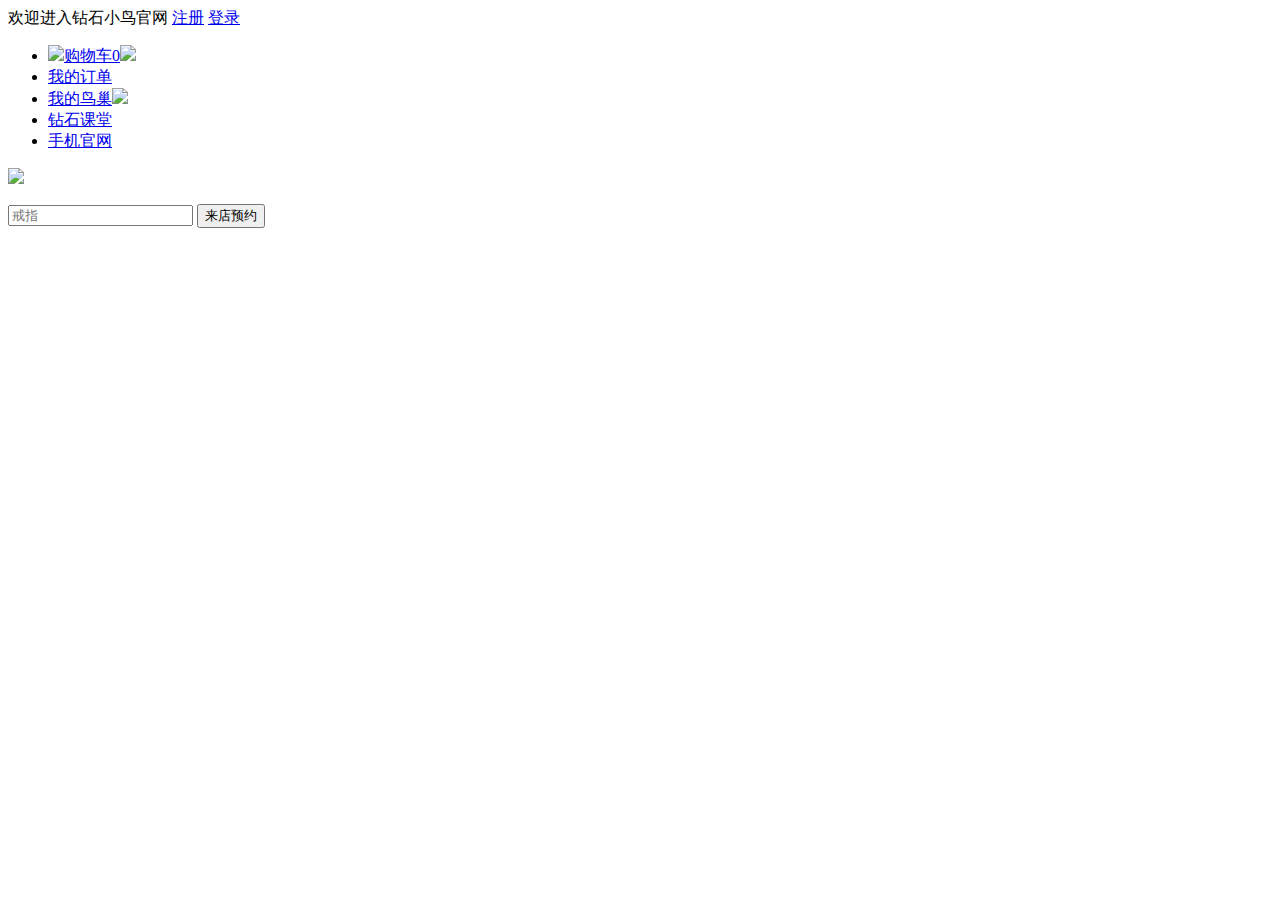
==== index.html @ 8fa82d5e "10.25中午的版本" ====
<!doctype html>
<html lang="en">
<head>
	<meta charset="UTF-8">
	<title>Document</title>
	<link rel="stylesheet" href="css/home.css">
</head>
<body>
	<!--------- 第一行 ----------->
	<div id="header-warp">
		<header>
			<span>欢迎进入钻石小鸟官网</span>
			<span><a href="#">注册</a></span>
			<span><a href="#">登录</a></span>
			<ul>
				<li><a href="#"><img id="header-img2" src="img/header-img2.jpg">购物车<span id="shopId">0</span><img class="header-img1" src="img/header-img1.jpg"></a></li>
				<li><a href="#">我的订单</a></li>
				<li><a href="#">我的鸟巢<img class="header-img" src="img/header-img1.jpg"></a></li>
				<li><a href="#">钻石课堂</a></li>
				<li><a href="#">手机官网</a></li>
			</ul>
		</header>



		<!--------- 第二行 -------->
		<div id="logo-wrap">
			<div id="logo">
				<p><img src="img/logo.jpg" /></p>
				<form action="" >
					<input type="text" id="sou" placeholder="戒指"><span></span>
					<input type="button" id="btn01" value="来店预约">
				</form>
			</div>
		</div>
	</div>
	
</body>
</html>
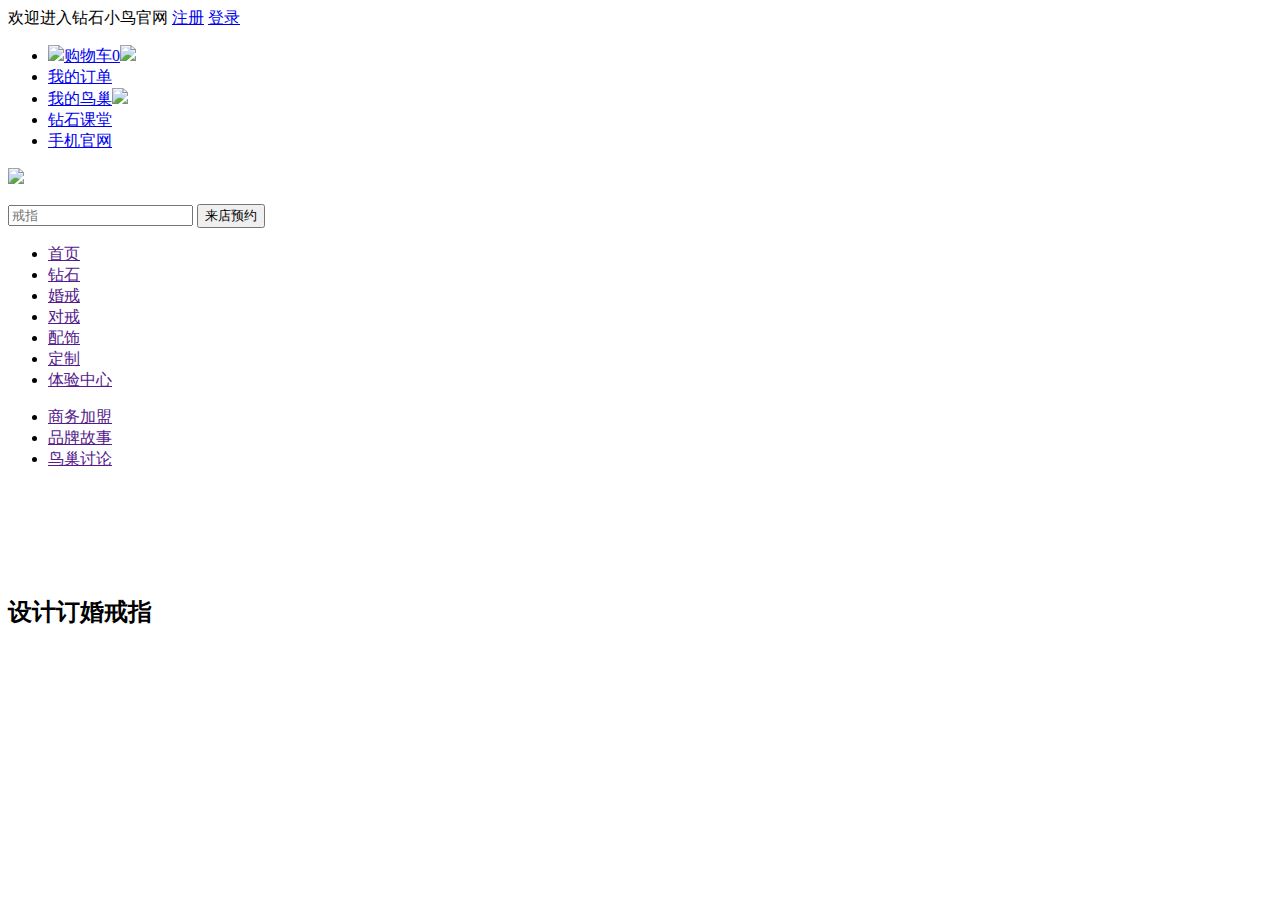
==== commit 044a85b6: "10.25晚上的版本" ====
--- a/index.html
+++ b/index.html
@@ -4,10 +4,11 @@
 	<meta charset="UTF-8">
 	<title>Document</title>
 	<link rel="stylesheet" href="css/home.css">
+	<link rel="stylesheet" href="css/swiper-3.4.2.min.css">
 </head>
 <body>
-	<!--------- 第一行 ----------->
-	<div id="header-warp">
+	<!-- 第一行 -->
+	<div id="header-wrap">
 		<header>
 			<span>欢迎进入钻石小鸟官网</span>
 			<span><a href="#">注册</a></span>
@@ -20,7 +21,7 @@
 				<li><a href="#">手机官网</a></li>
 			</ul>
 		</header>
-
+	</div>
 
 
 		<!--------- 第二行 -------->
@@ -33,7 +34,64 @@
 				</form>
 			</div>
 		</div>
-	</div>
-	
+		<!--------第三行-------->	
+		<div id="nav-wrap">
+			<div id="nav">
+				<ul id="nav-ul">
+					<li><a href="">首页</a></li>
+					<li><a href="">钻石</a></li>
+					<li><a href="">婚戒</a></li>
+					<li><a href="">对戒</a></li>
+					<li><a href="">配饰</a></li>
+					<li><a href="">定制</a></li>
+					<li><a href="">体验中心</a></li>
+				</ul>
+				<ul id="zy-ul">
+					<li><a href="">商务加盟</a></li>
+					<li><a href="">品牌故事</a></li>
+					<li><a href="">鸟巢讨论</a></li>
+				</ul>
+			</div>
+		</div>
+		<!--------第四行-------->
+	<div id="banner">
+		<div class="swiper-container">
+    	<div class="swiper-wrapper">
+	    <div class="swiper-slide"><img src="img/banner1.jpg" alt=""></div>
+	    <div class="swiper-slide"><img src="img/banner2.jpg" alt=""></div>
+	    <div class="swiper-slide"><img src="img/banner3.jpg" alt=""></div>
+	    <div class="swiper-slide"><img src="img/banner4.jpg" alt=""></div>
+	    <div class="swiper-slide"><img src="img/banner5.jpg" alt=""></div>
+	       
+	    </div>
+	    <!-- 如果需要分页器 -->
+	    <div class="swiper-pagination"></div>
+	    
+	    <!-- 如果需要导航按钮 -->
+	    <div class="swiper-button-prev"></div>
+	    <div class="swiper-button-next"></div>
+    
+
+		</div>
+	</div>	
+
+
+		<!--------第五行-------->
+		<div id="box01-wrap">
+			<div id="box01">
+				<div id=box01-left>
+					<h2>设计订婚戒指</h2>
+				</div>
+				<div id="box01-right"></div>
+			</div>
+		</div>
+
 </body>
-</html>+</html>
+<script src="js/swiper-3.4.2.min.js"></script>
+<script src="js/lunbo.js"></script>
+
+
+
+
+
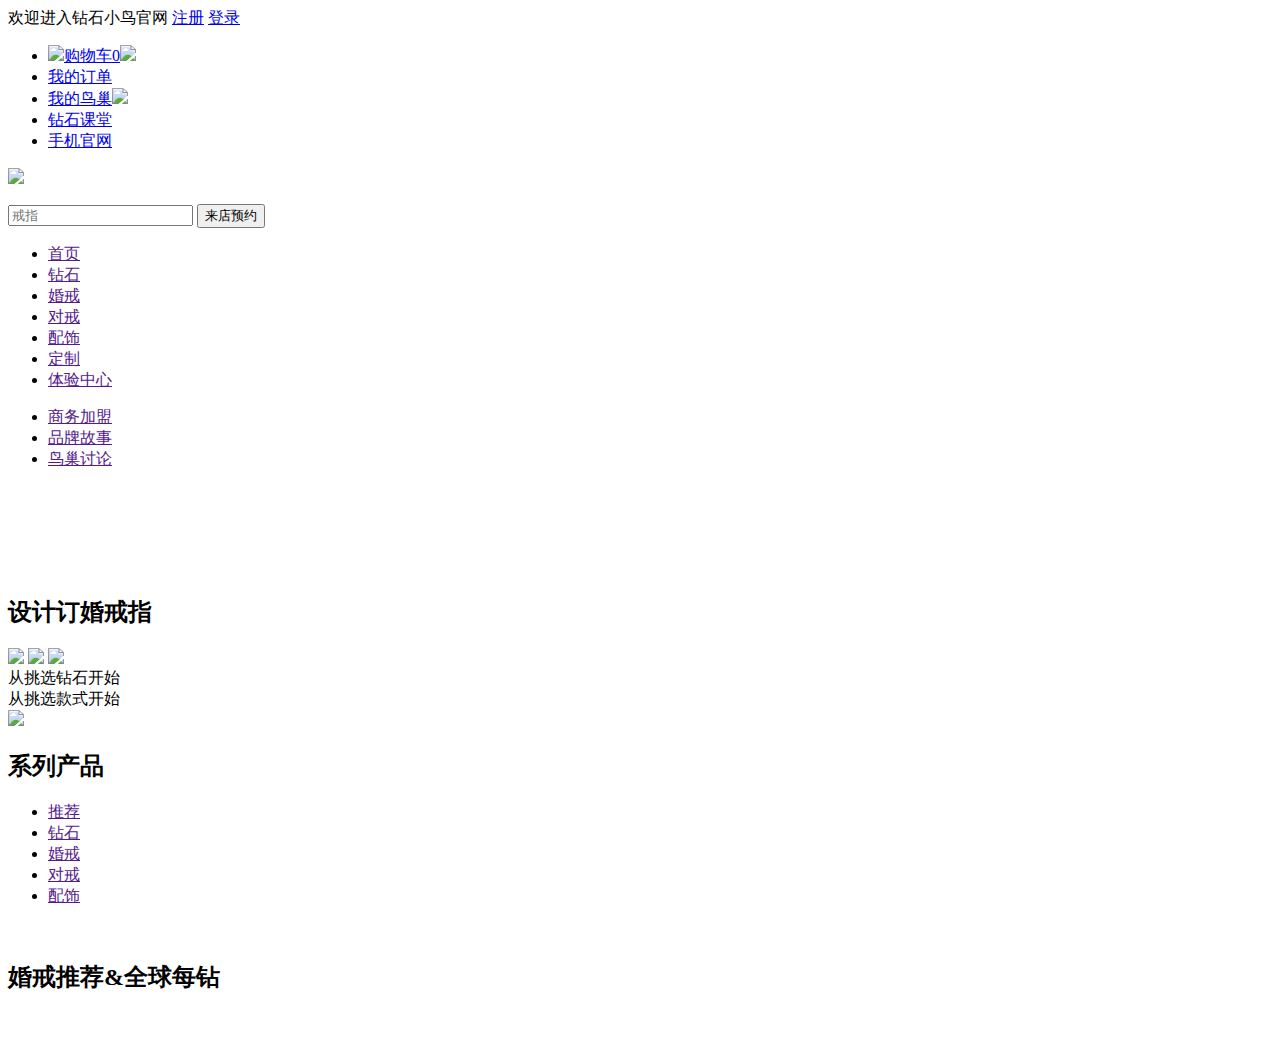
==== commit cc418e39: "10.27版本" ====
--- a/index.html
+++ b/index.html
@@ -81,15 +81,81 @@
 			<div id="box01">
 				<div id=box01-left>
 					<h2>设计订婚戒指</h2>
+					<img id="left-img1"
+					src="img/_left1.png" >
+					<img id="left-img2"
+					src="img/_left2.png" >
+					<img id="left-img3"
+					src="img/_left3.png" >
+					
+					<div id="left-one">从挑选钻石开始</div>
+					<div id="left-two">从挑选款式开始</div>
 				</div>
-				<div id="box01-right"></div>
+				<div id="box01-right">
+					<img src="img/_right1.jpg">
+				</div>
 			</div>
 		</div>
 
+
+      <!--------第六行-------->
+
+      <div id="box02-wrap">
+      	<div id="box02">
+      		<h2>系列产品</h2>
+      		<div id="box02-nav">
+      			<ul>
+      				<li id="liOne"><a href="">推荐</a></li>
+      				<li><a href="">钻石</a></li>
+      				<li><a href="">婚戒</a></li>
+      				<li><a href="">对戒</a></li>
+      				<li><a href="">配饰</a></li>
+      			</ul>
+			</div>
+			<div id="box02-lun">
+				<img id="lun-one" src="img/four-1.jpg" alt="">
+				<img  id="lun-two" src="img/four-2.jpg" alt="">
+				<img  id="lun-three" src="img/four-3.jpg" alt="">
+			</div>
+      		
+      	</div>
+      </div>
+
+      <!--------第七行-------->
+		<div id="seven-wrap">
+			<div id="seven">
+				<h2>婚戒推荐&全球每钻</h2>
+				<div id="zuanJ">
+					<img src="img/seven1.jpg" alt="">
+					<img src="img/seven2.jpg" alt="">
+					<img src="img/seven3.jpg" alt="">
+					<img src="img/seven4.jpg" alt="">
+				</div>
+			</div>
+		</div>
+   <!--------第八行-------->
+	<div id="eight-wrap"></div>
+
 </body>
 </html>
+<script src="js/jquery-1.8.3.min.js"></script>
 <script src="js/swiper-3.4.2.min.js"></script>
 <script src="js/lunbo.js"></script>
+<script>
+	let myTmer=null;
+	let $imgs=$("#box01-left").find("img")
+	(function(){
+		let myTmer=null;
+		myTimer=setInterval(function(){
+			for(let i=0;i<3;i++){
+				for(let j=0;j<3;j++){
+					$imgs[0][j].style.opacity=0;
+				}
+				$imgs[0][i].style.opacity=1;	
+			}
+		},500)
+	})()
+</script>
 
 
 
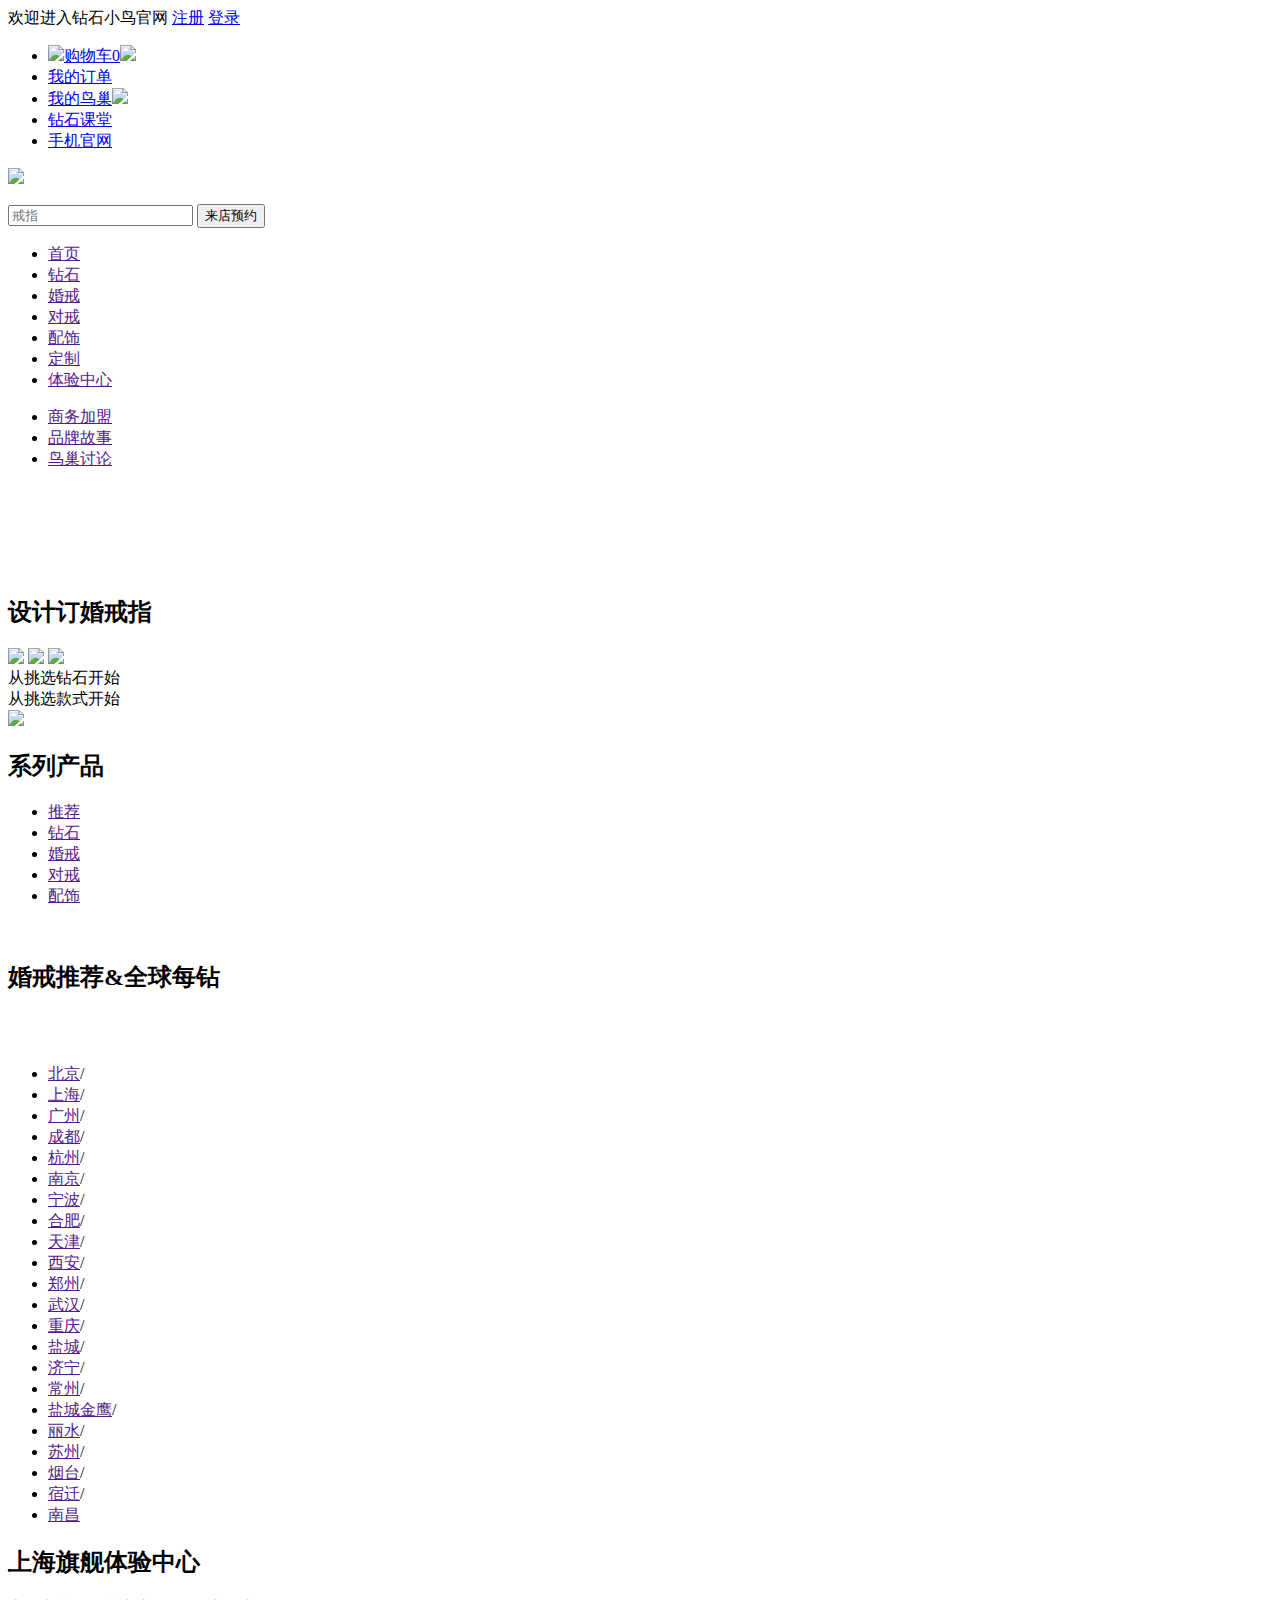
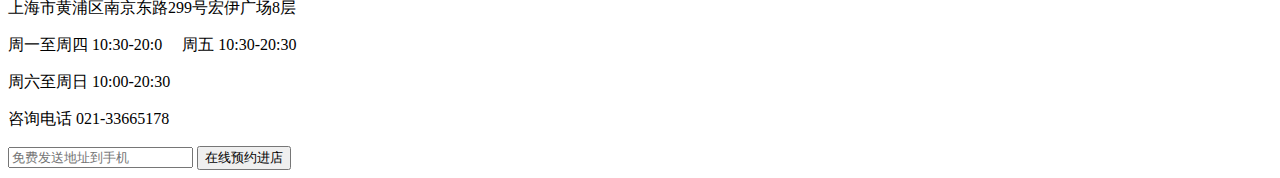
==== commit a059c19a: "10.30的版本" ====
--- a/index.html
+++ b/index.html
@@ -134,8 +134,65 @@
 			</div>
 		</div>
    <!--------第八行-------->
-	<div id="eight-wrap"></div>
-
+	<div id="eight-wrap">
+		<div id="eight">
+			
+		</div>
+	</div>
+
+
+
+	<!--------第九行-------->
+	<div id="nine-wrap">
+		<div id="nine">
+			<a href=""><img id="nine-one" src="img/4.jpg" alt=""></a>
+			<a href=""><img id="nine-two" src="img/5.gif" alt=""></a>
+			<a href=""><img id="nine-three" src="img/6.jpg" alt=""></a>
+		</div>
+	</div>
+<!--------第十行-------->
+<div id="ten-wrap">
+	<div id="ten"> 
+		<ul>
+				<li><a href="">北京</a>/</li>
+				<li><a href="">上海</a>/</li>
+				<li><a href="">广州</a>/</li>
+				<li><a href="">成都</a>/</li>
+				<li><a href="">杭州</a>/</li>
+				<li><a href="">南京</a>/</li>
+				<li><a href="">宁波</a>/</li>
+				<li><a href="">合肥</a>/</li>
+				<li><a href="">天津</a>/</li>
+				<li><a href="">西安</a>/</li>
+				<li><a href="">郑州</a>/</li>
+				<li><a href="">武汉</a>/</li>
+				<li><a href="">重庆</a>/</li>
+				<li><a href="">盐城</a>/</li>
+				<li><a href="">济宁</a>/</li>
+				<li><a href="">常州</a>/</li>
+				<li><a href="">盐城金鹰</a>/</li>
+				<li><a href="">丽水</a>/</li>
+				<li><a href="">苏州</a>/</li>
+				<li><a href="">烟台</a>/</li>
+				<li><a href="">宿迁</a>/</li>
+				<li><a href="">南昌</a></li>
+			</ul>
+			<div id="cityAll">
+				<div id="cityAll-l"></div>
+				<div id="cityAll-r">
+					<div id="cityAll-sh">
+						<h2>上海旗舰体验中心</h2>
+						<p id="sh-1">上海市黄浦区南京东路299号宏伊广场8层</p>
+						<p>周一至周四 10:30-20:0&nbsp;&nbsp;&nbsp;&nbsp;&nbsp;周五 10:30-20:30</p>
+						<p>周六至周日 10:00-20:30</p>
+						<p>咨询电话 021-33665178</p>
+						<input type="text" placeholder="免费发送地址到手机">
+						<button type="button" >在线预约进店</button>
+					</div>
+				</div>
+			</div>
+	</div>
+</div>
 </body>
 </html>
 <script src="js/jquery-1.8.3.min.js"></script>
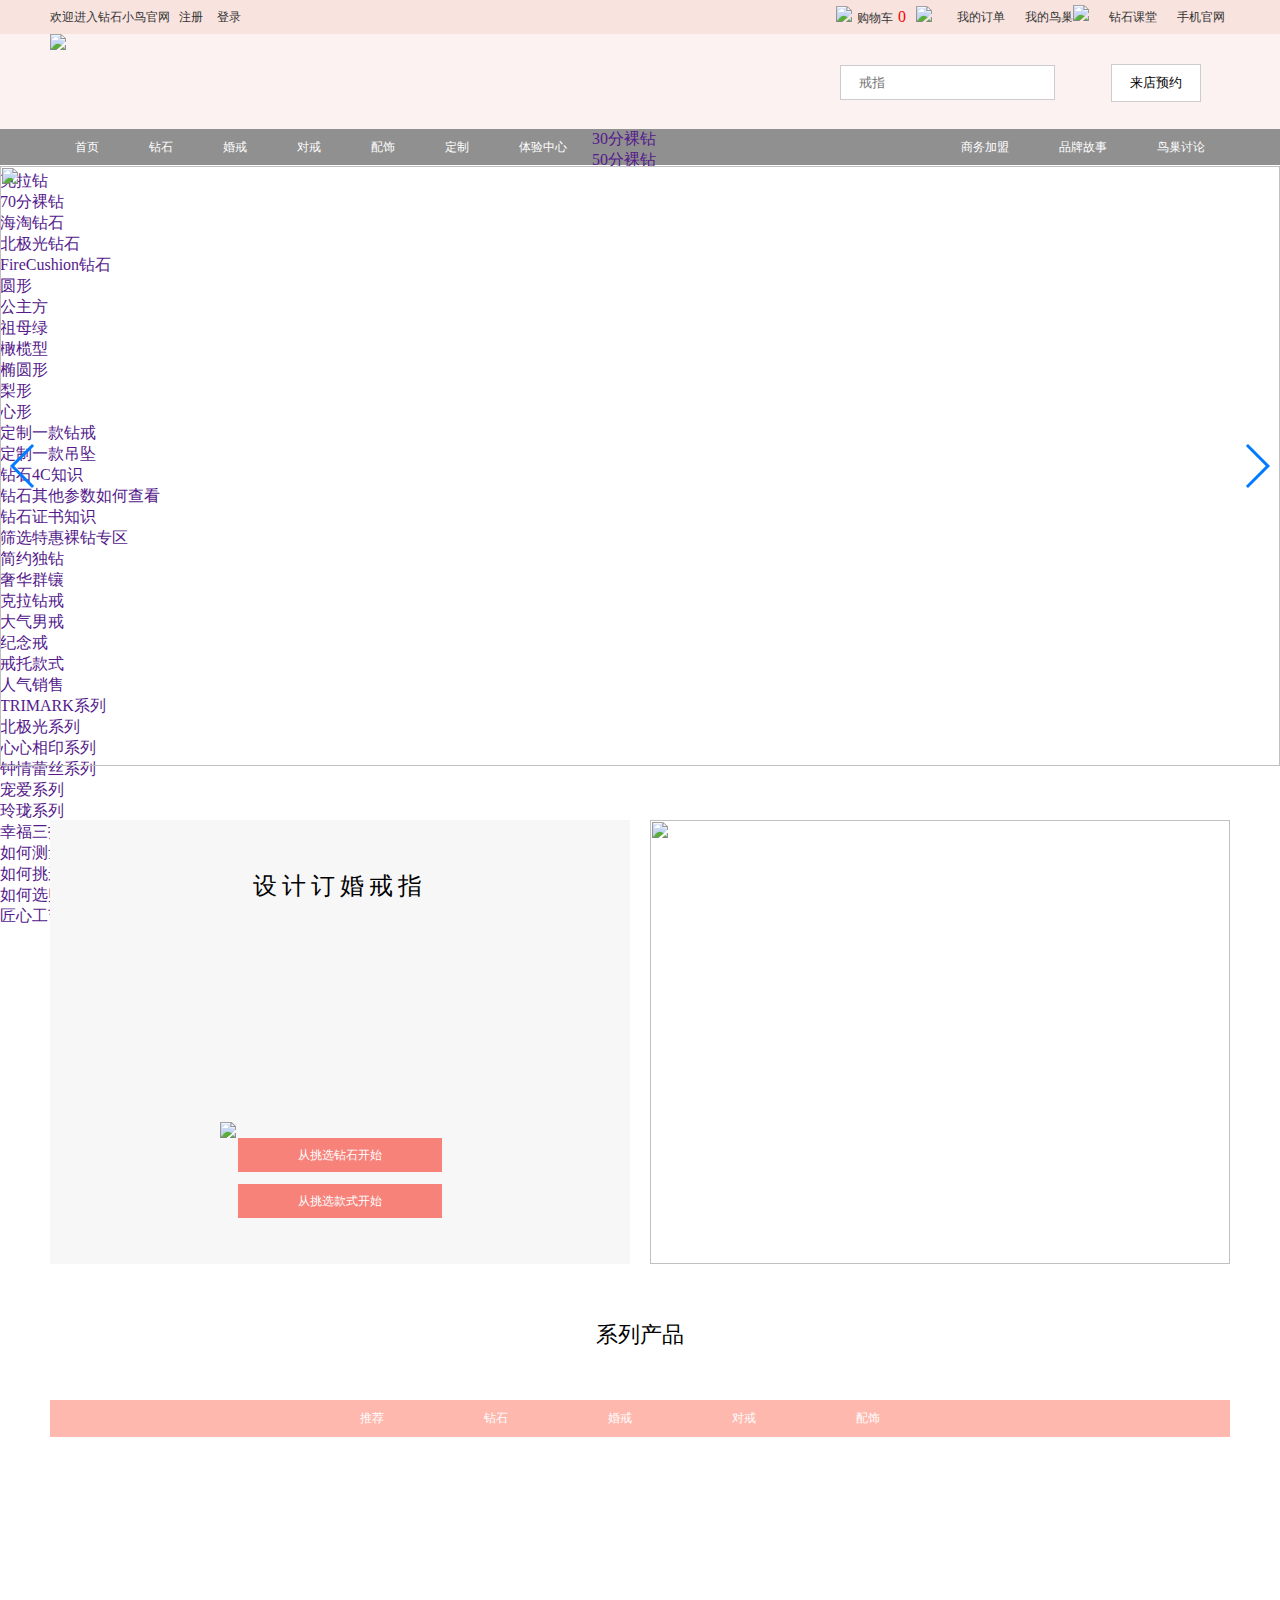
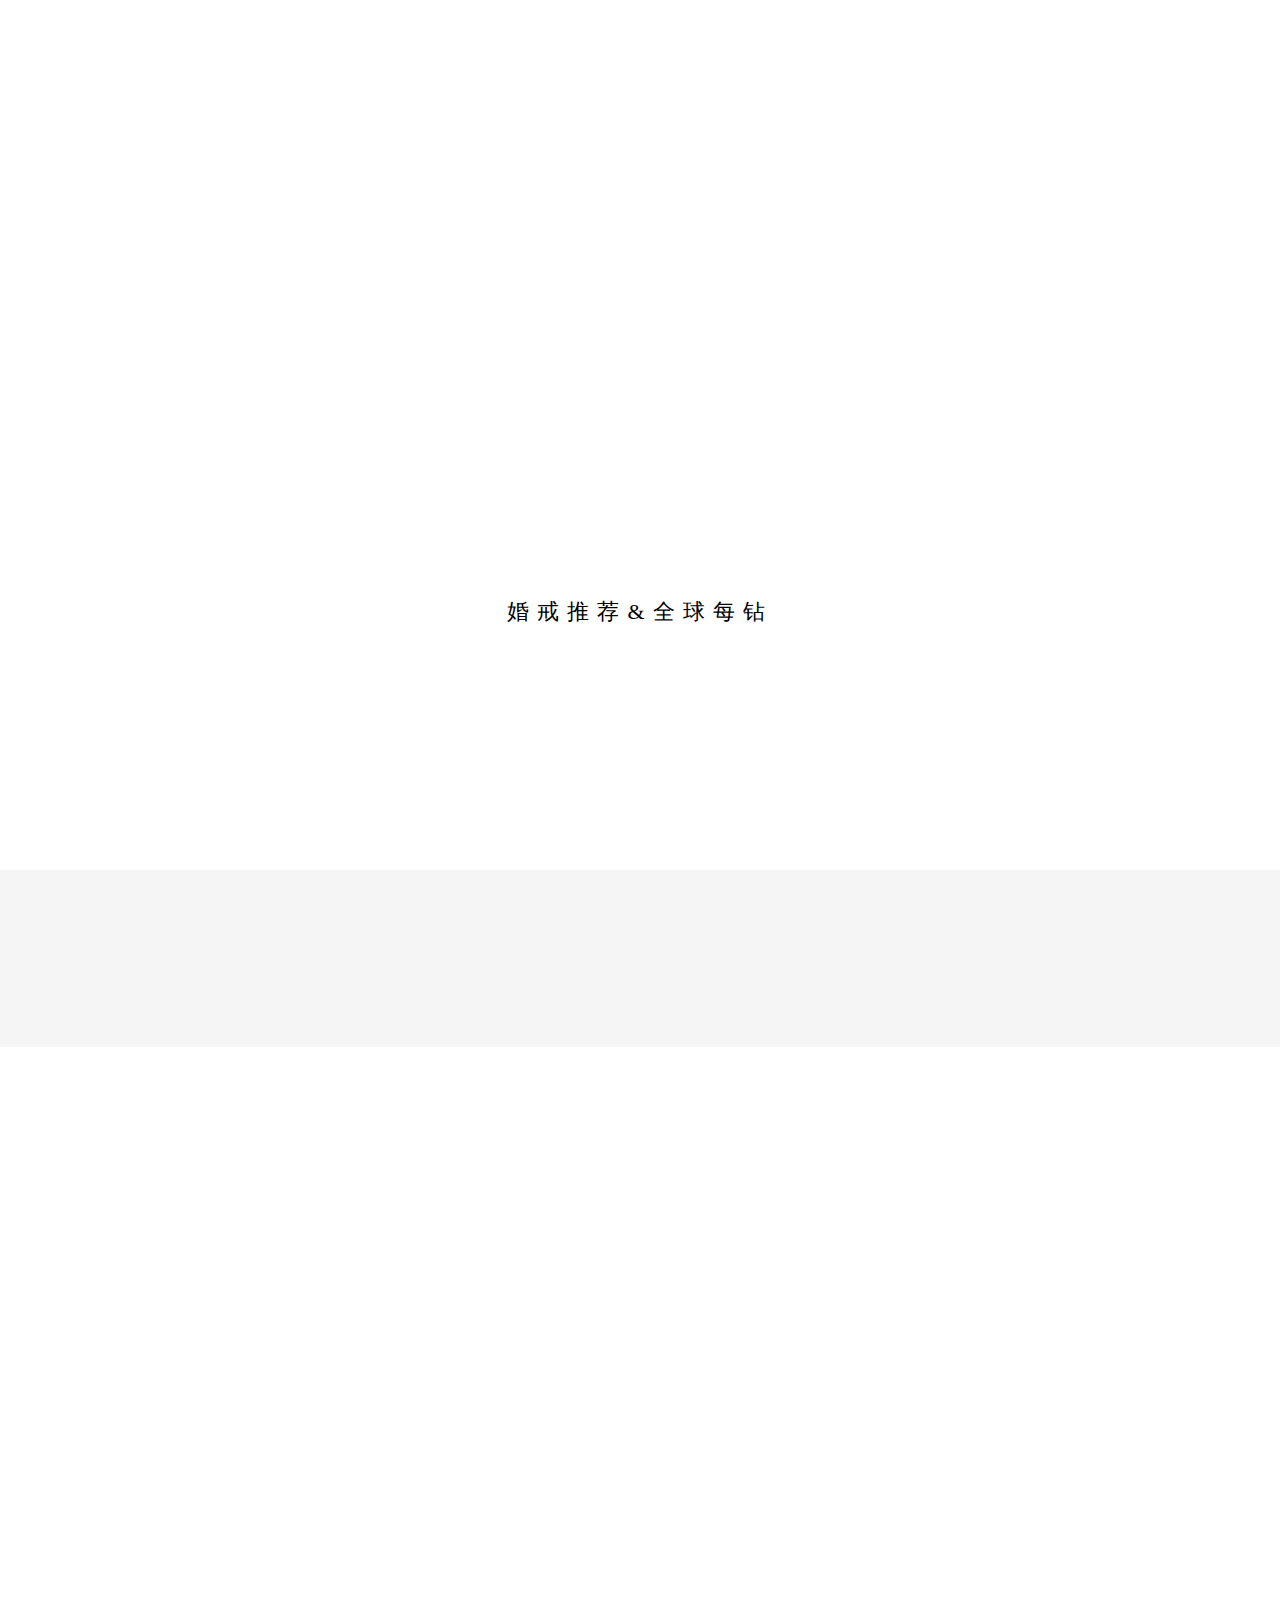
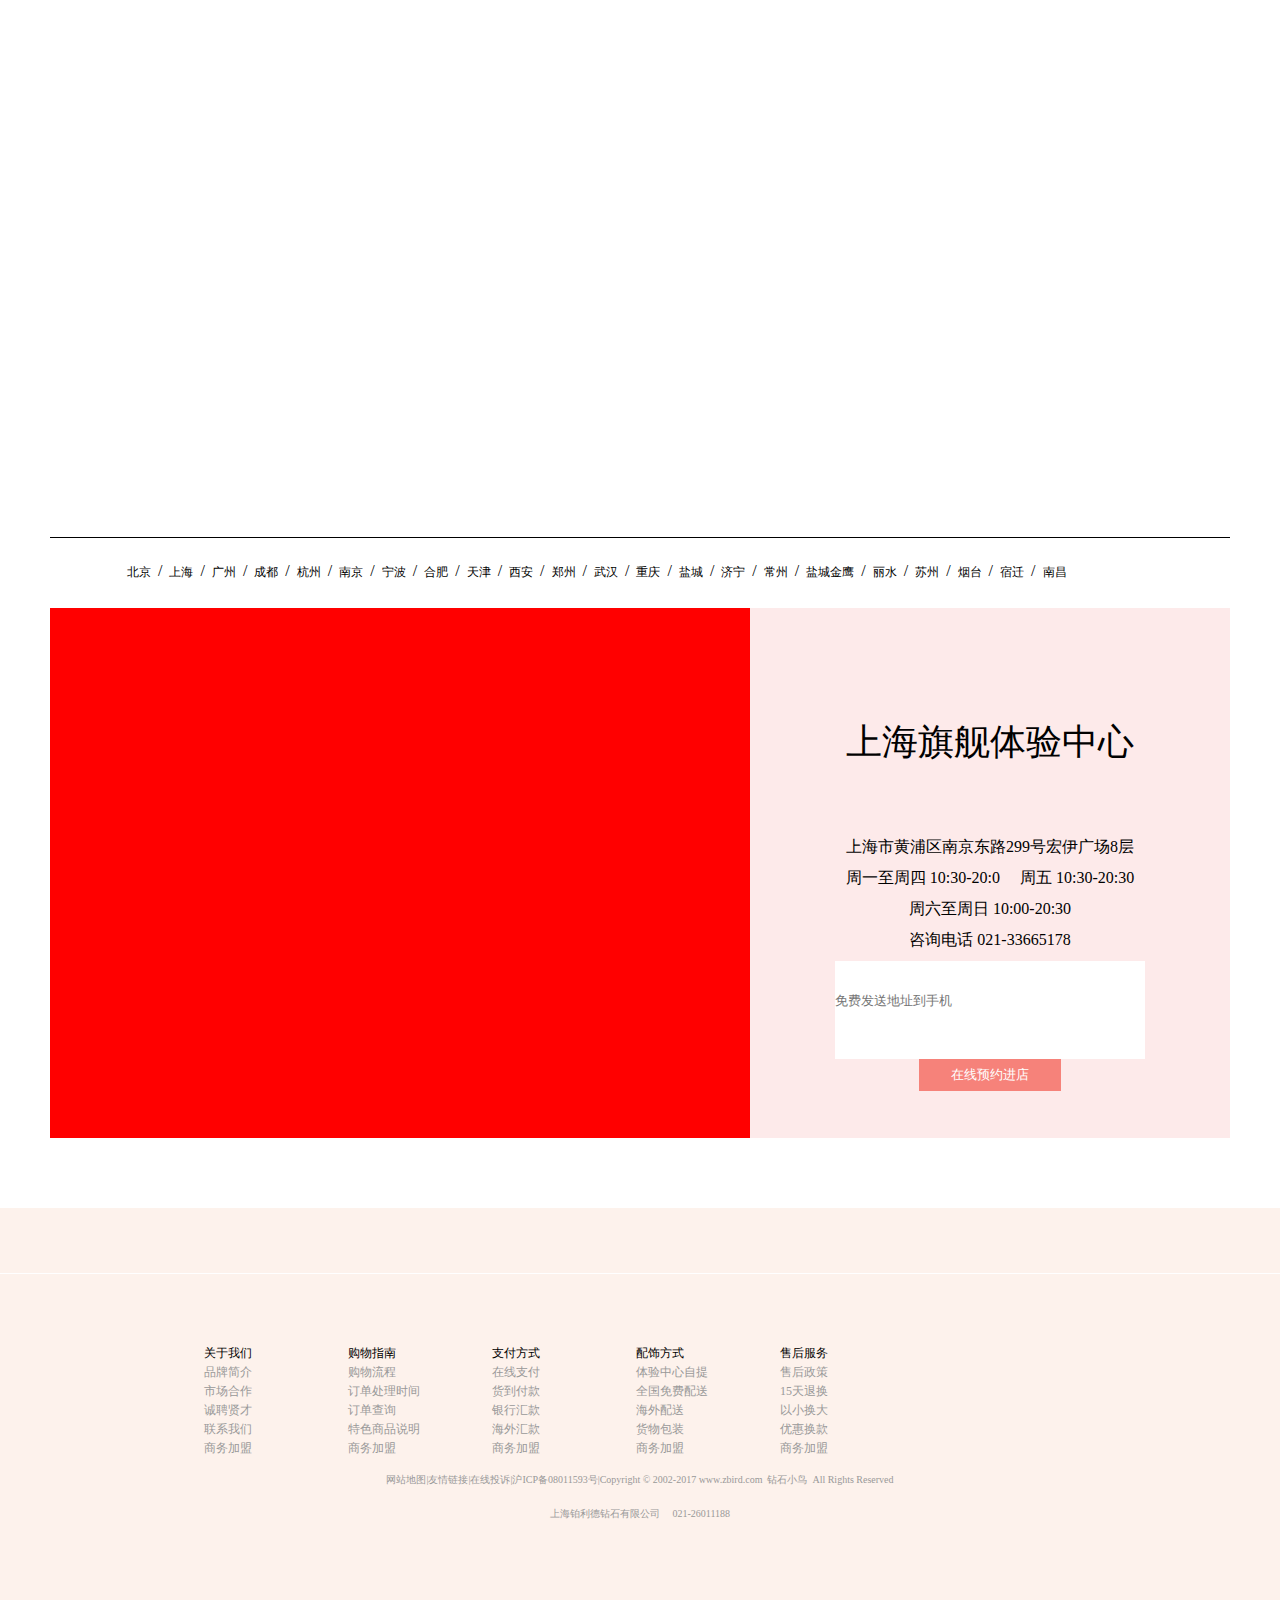
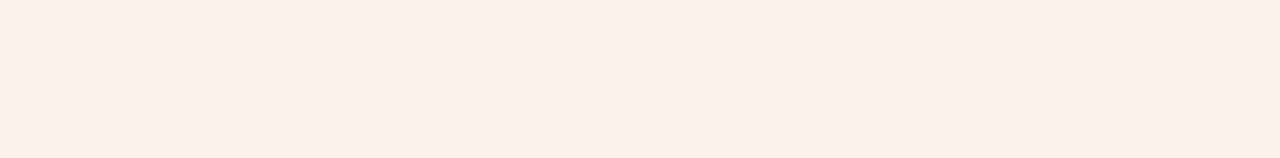
==== commit 34ff5a88: "10.31修改前" ====
--- a/index.html
+++ b/index.html
@@ -39,7 +39,7 @@
 			<div id="nav">
 				<ul id="nav-ul">
 					<li><a href="">首页</a></li>
-					<li><a href="">钻石</a></li>
+					<li id="tab_one"><a href="">钻石</a></li>
 					<li><a href="">婚戒</a></li>
 					<li><a href="">对戒</a></li>
 					<li><a href="">配饰</a></li>
@@ -52,6 +52,70 @@
 					<li><a href="">鸟巢讨论</a></li>
 				</ul>
 			</div>
+			<div id="zuanshiTab">
+				<div id="tab-l">
+					<ul>
+						<a href=""><li>30分裸钻</li></a>
+						<a href=""><li>50分裸钻</li></a>
+						<a href=""><li>克拉钻</li></a>
+						<a href=""><li>70分裸钻</li></a>
+						<a href=""><li>海淘钻石</li></a>		 	  <a href=""><li>北极光钻石</li></a>
+						<a href=""><li>FireCushion钻石</li></a>
+					</ul>
+					<ul>
+						<a href=""><li>圆形</li></a>
+						<a href=""><li>公主方</li></a>
+						<a href=""><li>祖母绿</li></a>
+						<a href=""><li>橄榄型</li></a>
+						<a href=""><li>椭圆形</li></a>		 	  <a href=""><li>梨形</li></a>
+						<a href=""><li>心形</li></a>
+					</ul>
+					
+				</div>
+				<div id="tab-r">
+					<ul>
+						<a href=""><li>定制一款钻戒</li></a>
+						<a href=""><li>定制一款吊坠</li></a>
+						<a href=""><li>钻石4C知识</li></a>
+						<a href=""><li>钻石其他参数如何查看</li></a>
+						<a href=""><li>钻石证书知识</li></a>		 	  <a href=""><li>筛选特惠裸钻专区</li></a>
+						
+					</ul>
+				</div>
+			</div>
+
+		<div id="hunjieTab">
+				<div id="tab2-l">
+					<ul>
+						<a href=""><li>简约独钻</li></a>
+						<a href=""><li>奢华群镶</li></a>
+						<a href=""><li>克拉钻戒</li></a>
+						<a href=""><li>大气男戒</li></a>
+						<a href=""><li>纪念戒</li></a>		 	  <a href=""><li>戒托款式</li></a>
+						<a href=""><li>人气销售</li></a>
+					</ul>
+					<ul>
+						<a href=""><li>TRIMARK系列</li></a>
+						<a href=""><li>北极光系列</li></a>
+						<a href=""><li>心心相印系列</li></a>
+						<a href=""><li>钟情蕾丝系列</li></a>
+						<a href=""><li>宠爱系列</li></a>		 	  <a href=""><li>玲珑系列</li></a>
+						<a href=""><li>幸福三指环</li></a>
+					</ul>
+					
+				</div>
+				<div id="tab2-r">
+					<ul>
+						<a href=""><li>如何测量手寸</li></a>
+						<a href=""><li>如何挑选适合的戒指款式</li></a>
+						<a href=""><li>如何选购戒托材质</li></a>
+						<a href=""><li>匠心工艺</li></a>
+						
+						
+					</ul>
+				</div>
+			</div>
+
 		</div>
 		<!--------第四行-------->
 	<div id="banner">
@@ -193,25 +257,105 @@
 			</div>
 	</div>
 </div>
+
+
+	<!--------第十一行-------->
+	<div id="zx-wrap">
+		<div id="zx">
+			<a href=""><img src="img/zx-1.jpg" alt=""></a>
+			<a href=""><img src="img/zx-2.jpg" alt=""></a>
+			<a href=""><img src="img/zx-3.jpg" alt=""></a>
+			<a href=""><img src="img/zx-4.jpg" alt=""></a>
+			<a href=""><img src="img/zx-5.jpg" alt=""></a>
+			<a href=""><img src="img/zx-6.jpg" alt=""></a>
+		</div>
+	</div>
+
+	<!--------第十二行-------->
+	<div id="footer-wrap">
+		<footer>
+			<div id="f-one"></div>
+			<div id="f-two">
+				<ul>
+					<li><span>关于我们</span></li>
+					<li><a href="">品牌简介</a></li>
+					<li><a href="">市场合作</a></li>
+					<li><a href="">诚聘贤才</a></li>
+					<li><a href="">联系我们</a></li>
+					<li><a href="">商务加盟</a></li>
+				</ul>	
+			</div>
+			<div id="f-three">
+				<ul>
+					<li><span>购物指南</span></li>
+					<li><a href="">购物流程</a></li>
+					<li><a href="">订单处理时间</a></li>
+					<li><a href="">订单查询</a></li>
+					<li><a href="">特色商品说明</a></li>
+					<li><a href="">商务加盟</a></li>
+				</ul>
+			</div>
+			<div id="f-four">
+				<ul>
+					<li><span>支付方式</span></li>
+					<li><a href="">在线支付</a></li>
+					<li><a href="">货到付款</a></li>
+					<li><a href="">银行汇款</a></li>
+					<li><a href="">海外汇款</a></li>
+					<li><a href="">商务加盟</a></li>
+				</ul>
+			</div>
+			<div id="f-five">
+				<ul>
+					<li><span>配饰方式</span></li>
+					<li><a href="">体验中心自提</a></li>
+					<li><a href="">全国免费配送</a></li>
+					<li><a href="">海外配送</a></li>
+					<li><a href="">货物包装</a></li>
+					<li><a href="">商务加盟</a></li>
+				</ul>
+			</div>
+			<div id="f-six">
+				<ul>
+					<li><span>售后服务</span></li>
+					<li><a href="">售后政策</a></li>
+					<li><a href="">15天退换</a></li>
+					<li><a href="">以小换大</a></li>
+					<li><a href="">优惠换款</a></li>
+					<li><a href="">商务加盟</a></li>
+				</ul>
+			</div>
+			<img src="img/erweima.jpg" alt="">
+			<a href=""><img id="foot_1" src="img/foot-1.jpg" alt=""></a>
+			<p>网站地图|友情链接|在线投诉|沪ICP备08011593号|Copyright &copy; 2002-2017 www.zbird.com &nbsp;钻石小鸟&nbsp; All Rights Reserved</p>
+			<p>上海铂利德钻石有限公司&nbsp;&nbsp;&nbsp;&nbsp;&nbsp;021-26011188</p>
+			<div id="footer-lg">
+				<img src="img/fot_certi_01.gif" alt="">
+				<img src="img/fot_certi_02.jpg" alt="">
+				<img src="img/fot_certi_03.jpg" alt="">
+				<img src="img/fot_certi_04.jpg" alt="">
+			</div>
+		</footer>
+	</div>
+	
+
+
 </body>
 </html>
-<script src="js/jquery-1.8.3.min.js"></script>
 <script src="js/swiper-3.4.2.min.js"></script>
 <script src="js/lunbo.js"></script>
 <script>
-	let myTmer=null;
-	let $imgs=$("#box01-left").find("img")
-	(function(){
-		let myTmer=null;
-		myTimer=setInterval(function(){
-			for(let i=0;i<3;i++){
-				for(let j=0;j<3;j++){
-					$imgs[0][j].style.opacity=0;
-				}
-				$imgs[0][i].style.opacity=1;	
-			}
-		},500)
-	})()
+	function $(id){
+		return document.getElementById(id);
+	}
+	$("tab_one").onmouseover=function(){
+		
+		$("zuanshiTab").style.display="block"
+	}
+	$("tab_one").onmouseout=function(){
+		
+		$("zuanshiTab").style.display="none"
+	}
 </script>
 
 
--- a/css/home.css
+++ b/css/home.css
@@ -0,0 +1,385 @@
+@charset "UTF-8";
+* {
+  margin: 0;
+  padding: 0; }
+
+ul, ol {
+  list-style: none; }
+
+a {
+  text-decoration: none; }
+
+header, #logo, #nav, #box01, #box02, #seven, #eight, #nine, #ten, #zx, #footer {
+  width: 1180px;
+  margin: 0 auto; }
+
+/*---------第一行--------*/
+#header-wrap {
+  background: #f8e3df;
+  width: 100%;
+  height: 34px; }
+
+header span, header span a {
+  line-height: 34px;
+  font-size: 12px;
+  color: #333;
+  margin-right: 5px; }
+
+header > ul {
+  float: right; }
+
+header > ul > li {
+  float: left;
+  font-size: 12px;
+  margin-right: 5px;
+  margin-left: 15px;
+  line-height: 34px; }
+
+.header-img1 {
+  margin: 0 5px; }
+
+#header-img2 {
+  margin-right: 5px; }
+
+#shopId {
+  color: red;
+  font-size: 16px;
+  margin-left: 5px; }
+
+header > ul > li > a {
+  color: #333; }
+
+/*----------第二行--------*/
+#logo-wrap {
+  width: 100%;
+  height: 95px;
+  background: #fbf2f1; }
+
+#logo input {
+  background: #fff;
+  border: 1px solid #ccc;
+  padding: 9px 18px; }
+
+p {
+  display: inline-block; }
+
+form {
+  float: right;
+  margin-right: -380px;
+  margin-top: 30px; }
+
+#logo form span {
+  display: inline-block;
+  width: 22px;
+  height: 18px;
+  background: url(../img/sou.jpg) no-repeat center;
+  position: relative;
+  left: -30px;
+  top: 5px; }
+
+#logo form input {
+  margin-left: 30px; }
+
+/*----------第三行--------*/
+#nav-wrap {
+  width: 100%;
+  height: 36px;
+  background: #909090; }
+
+#nav-ul li {
+  float: left; }
+
+#nav-ul li:hover {
+  background: #fdb2a4; }
+
+#nav-ul li a {
+  padding: 10px 25px;
+  font-size: 12px;
+  float: left;
+  color: #fff; }
+
+#zy-ul {
+  float: right; }
+
+#zy-ul li {
+  float: left; }
+  #zy-ul li a {
+    padding: 10px 25px;
+    font-size: 12px;
+    float: left;
+    color: #fff; }
+
+#zy-ul li:hover {
+  background: #fbd2a4; }
+
+/*----------第四行--------*/
+#banner {
+  width: 100%;
+  height: 600px; }
+  #banner .swiper-container {
+    width: 100%;
+    height: 600px; }
+  #banner .swiper-slide, #banner .swiper-slide img {
+    width: 100%;
+    height: 100%; }
+
+/*----------第五行--------*/
+#box01-wrap {
+  width: 100%;
+  background: #fff;
+  height: 500px; }
+
+#box01 {
+  margin-top: 55px; }
+
+#box01-left {
+  width: 580px;
+  height: 444px;
+  background: #f7f7f7;
+  overflow: hidden;
+  position: relative;
+  float: left; }
+  #box01-left h2 {
+    text-align: center;
+    font-weight: 100;
+    letter-spacing: 5px;
+    font-family: "宋体";
+    margin-top: 50px;
+    font-size: 24px; }
+  #box01-left div {
+    width: 204px;
+    height: 34px;
+    background: #f6827a;
+    color: #fff;
+    font-family: "宋体";
+    text-align: center;
+    line-height: 34px;
+    font-size: 12px;
+    position: absolute;
+    left: 188px; }
+  #box01-left img {
+    position: absolute;
+    bottom: 126px;
+    left: 170px; }
+  #box01-left #left-one {
+    bottom: 92px; }
+  #box01-left #left-two {
+    bottom: 46px; }
+
+#box01-right {
+  width: 580px;
+  height: 444px;
+  float: right; }
+  #box01-right img {
+    width: 100%;
+    height: 100%; }
+
+/*----------第六行--------*/
+#box02-wrap {
+  width: 100%;
+  height: 800px;
+  background: #fff; }
+
+#box02 {
+  height: 800px; }
+  #box02 h2 {
+    font-weight: 100;
+    font-family: "宋体";
+    font-size: 22px;
+    text-align: center; }
+  #box02 #box02-nav {
+    width: 1180px;
+    height: 37px;
+    background: #feb8ae;
+    margin-top: 50px;
+    margin-bottom: 20px; }
+
+#box02 #box02-nav li {
+  float: left;
+  margin-right: 100px;
+  line-height: 37px;
+  font-size: 12px; }
+  #box02 #box02-nav li a {
+    color: #fff; }
+
+#box02 #box02-nav #liOne {
+  margin-left: 310px; }
+
+#box02 #box02-lun {
+  width: 1180px;
+  height: 696px;
+  position: relative; }
+  #box02 #box02-lun img {
+    position: absolute; }
+  #box02 #box02-lun #lun-one {
+    left: 0;
+    top: 0; }
+  #box02 #box02-lun #lun-two {
+    left: 0;
+    top: 455px; }
+  #box02 #box02-lun #lun-three {
+    left: 716px;
+    top: 0; }
+
+/*----------第七行--------*/
+#seven-wrap {
+  width: 100%;
+  height: 323px;
+  margin-top: 77px; }
+
+#seven h2 {
+  font-weight: 100;
+  font-family: "宋体";
+  font-size: 22px;
+  text-align: center;
+  letter-spacing: 8px; }
+#seven #zuanJ img {
+  margin: 25px; }
+
+#seven #zuanJ img:hover {
+  transform: translateY(-20px); }
+
+/*----------第八行--------*/
+#eight-wrap {
+  width: 100%;
+  height: 177px;
+  background: #f5f5f5;
+  margin-top: -50px;
+  margin-bottom: 55px; }
+
+/*----------第九行--------*/
+#nine {
+  position: relative;
+  height: 980px;
+  margin-bottom: 55px; }
+  #nine img {
+    position: absolute; }
+  #nine #nine-one {
+    left: 0;
+    top: 0; }
+  #nine #nine-two {
+    left: 740px;
+    top: 0; }
+  #nine #nine-three {
+    left: 0;
+    top: 656px; }
+
+/*----------第十行--------*/
+#ten {
+  height: 670px;
+  overflow: hidden;
+  border-top: 1px solid #000; }
+  #ten ul {
+    margin-left: 70px;
+    margin-top: 24px; }
+    #ten ul li {
+      float: left; }
+      #ten ul li a {
+        font-size: 12px;
+        padding: 7px;
+        color: #000; }
+
+#ten #cityAll {
+  height: 530px;
+  margin-top: 70px; }
+  #ten #cityAll #cityAll-l {
+    background-color: red;
+    float: left;
+    width: 700px;
+    height: 530px; }
+  #ten #cityAll #cityAll-r {
+    background: #fdeaea;
+    float: right;
+    width: 480px;
+    height: 530px; }
+    #ten #cityAll #cityAll-r h2 {
+      text-align: center;
+      font-size: 36px;
+      font-weight: 100;
+      margin-top: 110px;
+      font-family: "宋体"; }
+    #ten #cityAll #cityAll-r p {
+      width: 480px;
+      margin-bottom: 10px;
+      text-align: center; }
+    #ten #cityAll #cityAll-r #sh-1 {
+      margin-top: 70px; }
+    #ten #cityAll #cityAll-r input {
+      width: 310px;
+      height: 38px;
+      border: 0;
+      display: block;
+      margin: 0 auto;
+      padding-top: 20px;
+      padding-bottom: 40px; }
+    #ten #cityAll #cityAll-r button {
+      color: #fff;
+      display: block;
+      border: 0;
+      margin: 0 auto;
+      width: 142px;
+      height: 32px;
+      background: #f6827a; }
+
+/*----------第十一行--------*/
+#zx-wrap {
+  width: 100%;
+  height: 65px;
+  background: #fdf2ec; }
+
+/*----------第十二行--------*/
+#footer-wrap {
+  width: 100%;
+  height: 484px;
+  background: #fdf2ec;
+  margin-top: 1px; }
+
+footer #f-one {
+  display: inline-block;
+  width: 200px;
+  height: 178px;
+  background: url(../img/logo.jpg) no-repeat 10px 50px; }
+footer #f-two {
+  width: 140px;
+  height: 130px;
+  display: inline-block; }
+footer #f-three {
+  width: 140px;
+  height: 130px;
+  display: inline-block; }
+footer #f-four {
+  width: 140px;
+  height: 130px;
+  display: inline-block; }
+footer #f-five {
+  width: 140px;
+  height: 130px;
+  display: inline-block; }
+footer #f-six {
+  width: 140px;
+  height: 130px;
+  display: inline-block; }
+footer #footer-lg {
+  width: 580px;
+  height: 40px;
+  margin: 0 auto; }
+
+footer ul li a {
+  font-size: 12px;
+  color: #999; }
+
+footer ul li span {
+  font-size: 12px; }
+
+#foot_1 {
+  margin-left: 330px;
+  margin-top: 30px; }
+
+footer p {
+  font-size: 10px;
+  color: #999;
+  text-align: center;
+  display: block;
+  margin-bottom: 20px; }
+
+/*# sourceMappingURL=home.css.map */
